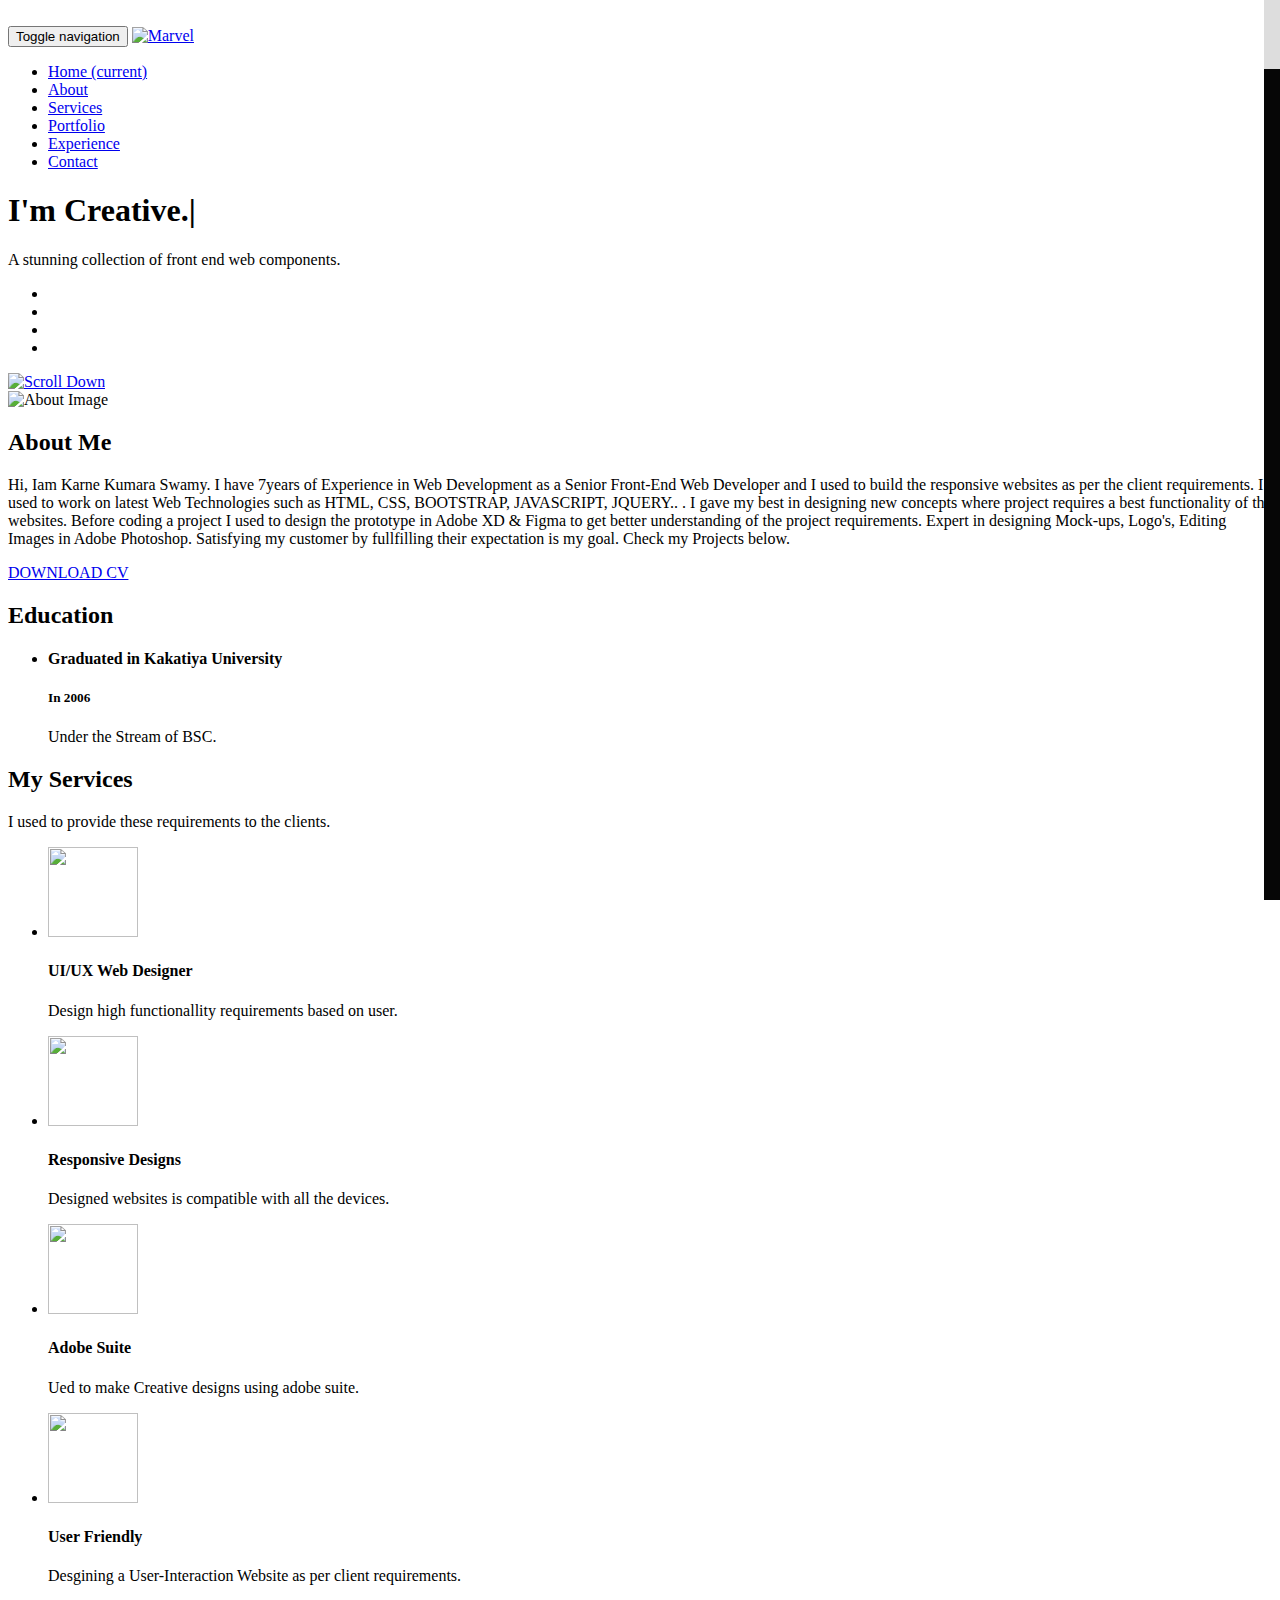
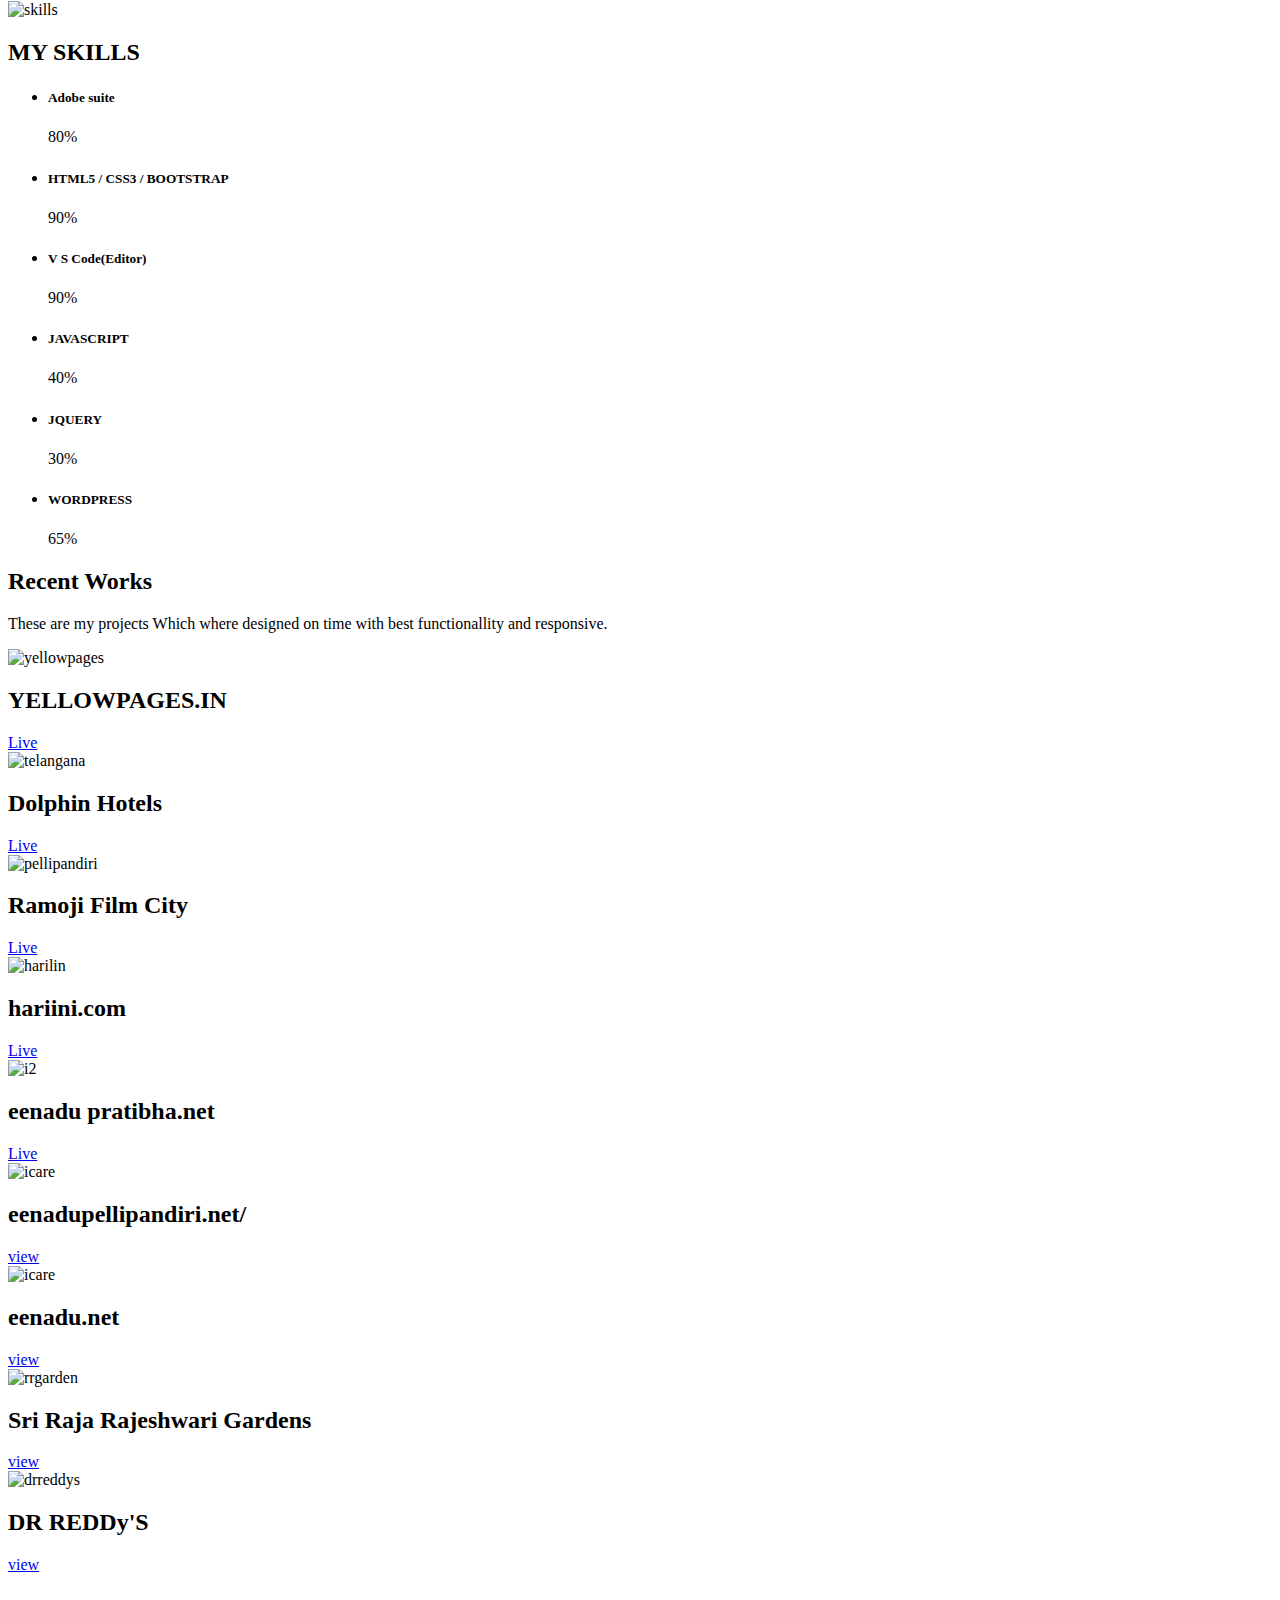
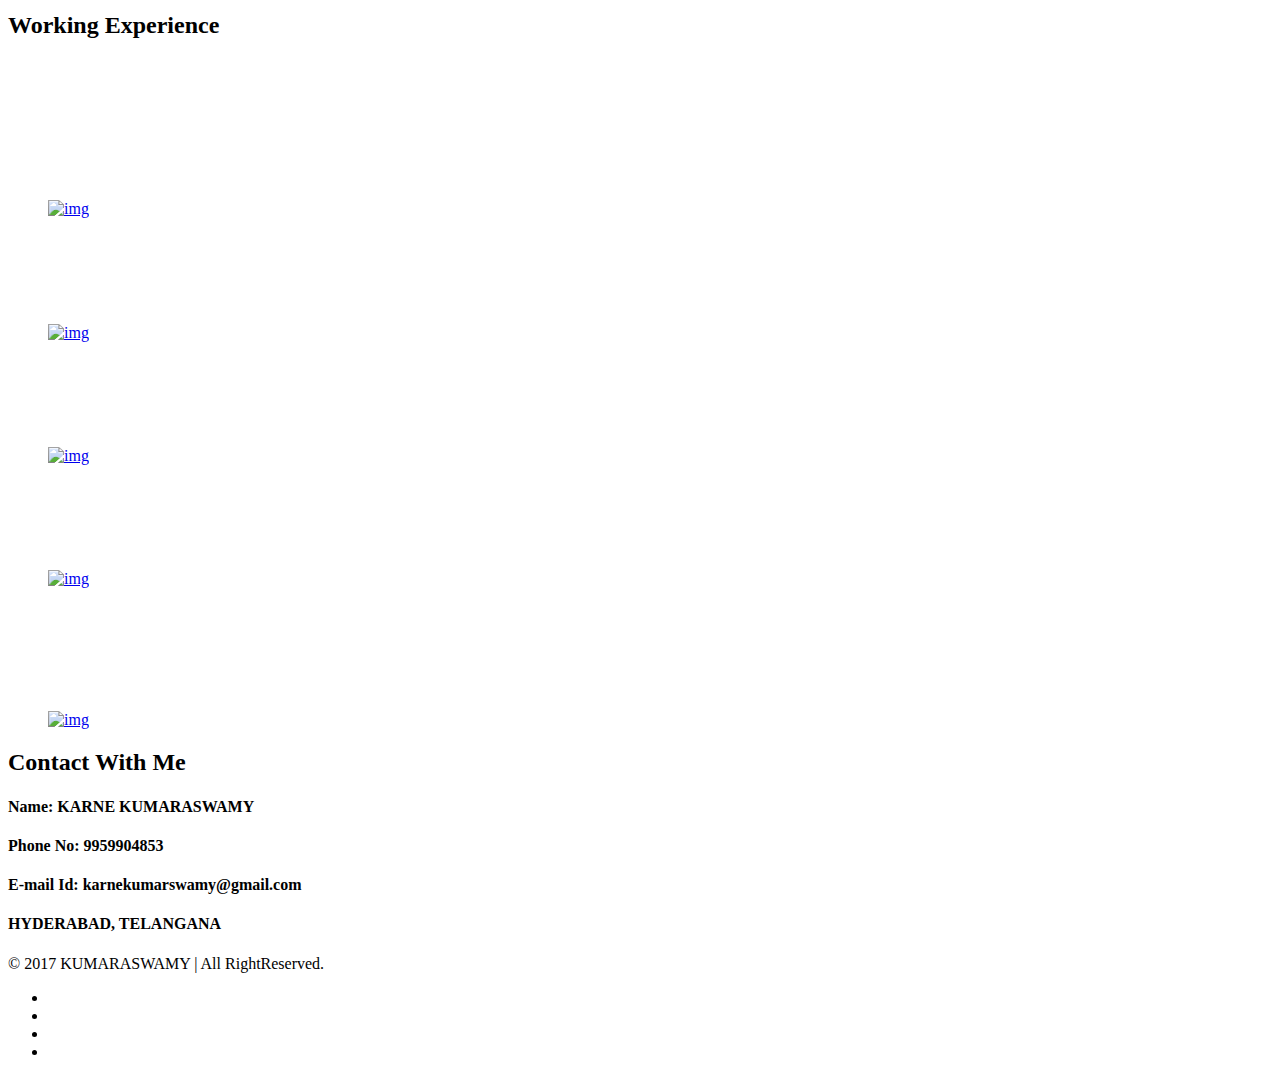
==== index.html @ e3216e3e "change index" ====
<!DOCTYPE html>
<!--[if lt IE 7]>      <html class="no-js lt-ie9 lt-ie8 lt-ie7" lang=""> <![endif]-->
<!--[if IE 7]>         <html class="no-js lt-ie9 lt-ie8" lang=""> <![endif]-->
<!--[if IE 8]>         <html class="no-js lt-ie9" lang=""> <![endif]-->
<!--[if gt IE 8]><!-->
<html class=" js flexbox canvas canvastext webgl no-touch geolocation postmessage no-websqldatabase indexeddb hashchange history draganddrop websockets rgba hsla multiplebgs backgroundsize borderimage borderradius boxshadow textshadow opacity cssanimations csscolumns cssgradients no-cssreflections csstransforms csstransforms3d csstransitions fontface generatedcontent video audio localstorage sessionstorage webworkers applicationcache svg inlinesvg smil svgclippaths" style="overflow: hidden;" lang="en">
<!--<![endif]-->
<head>
<meta http-equiv="content-type" content="text/html; charset=UTF-8">
<meta charset="utf-8">
<meta name="viewport" content="width=device-width, initial-scale=1">
<title>Kumar UI/UX Designer</title>
<link rel="shortcut icon" type="image/x-icon" href="http://wowthemez.com/templates/marvel/img/favicon.png">

<!-- Font Awesome CSS -->
<link rel="stylesheet" href="css/font-awesome.css">
<!-- Elegant Font Icons CSS -->

<link rel="stylesheet" href="css/elegant-font-icons.css">

<!-- Elegant Line Icons CSS -->
<link rel="stylesheet" href="css/elegant-line-icons.css">
<!-- Bootstrap CSS -->
<link rel="stylesheet" href="css/bootstrap.css">
<!-- animate CSS -->
<link rel="stylesheet" href="css/animate.css">
<!-- Venobox CSS -->
<link rel="stylesheet" href="css/venobox.css">
<!-- OWL-Carousel CSS -->
<link rel="stylesheet" href="css/owl.css">
<!-- Main CSS -->
<link rel="stylesheet" href="css/main.css">
<!-- Responsive CSS -->
<link rel="stylesheet" href="css/responsive.css">

<link rel="stylesheet" href="css/hover-style.css">
</head>
<body data-spy="scroll" data-target="#navbar" data-offset="60" class="loaded">
<!--[if lt IE 8]>
            <p class="browserupgrade">You are using an <strong>outdated</strong> browser. Please <a href="http://browsehappy.com/">upgrade your browser</a> to improve your experience.</p>
        <![endif]-->

<div id="preloader">
  <div class="loader"> <img src="index_data/loader.svg" alt="" width="80"> </div>
</div>
<!-- Preloader -->

<header id="header" class="header_section">
  <nav class="navbar">
    <div class="container">
      <div class="navbar-header">
        <button type="button" class="nav-btn navbar-toggle collapsed" data-toggle="collapse" data-target="#navbar" aria-expanded="false" aria-controls="navbar"> <span class="sr-only">Toggle navigation</span> <span class="icon-bar"></span> <span class="icon-bar"></span> <span class="icon-bar"></span> </button>
        <a href="#" class="brand logo-dark"><img src="img/logo.png" alt="Marvel"></a> </div>
      <div id="navbar" class="collapse navbar-collapse navbar-right">
        <ul class="nav navbar-nav nav-menu">
          <li class="active"><a data-scroll="" href="#home">Home <span class="sr-only">(current)</span></a></li>
          <li class=""><a data-scroll="" href="#about">About</a></li>
          <li class=""><a data-scroll="" href="#service">Services</a></li>
          <li class=""><a data-scroll="" href="#portfolio">Portfolio</a></li>
          <li class=""><a data-scroll="" href="#testimonial">Experience</a></li>
          <!--	<li class=""><a data-scroll="" href="#news">News</a></li>-->
          <li class=""><a data-scroll="" href="#contact">Contact</a></li>
        </ul>
      </div>
      <!--/.navbar-collapse --> 
    </div>
  </nav>
  <!-- Navigation Bar --> 
</header>
<!-- Header -->

<section id="home" class="hero_section">
  <div class="container">
    <div class="display-table">
      <div class="table-cell">
        <div class="hero_content align-center">
          <h1>I'm <span class="typed">Creative.</span><span class="typed-cursor">|</span></h1>
          <p>A stunning collection of front end web components.</p>
          <ul class="hero_social">
            <li><a href="#"><i class="fa fa-facebook" aria-hidden="true"></i></a></li>
            <li><a href="#"><i class="fa fa-twitter" aria-hidden="true"></i></a></li>
            <li><a href="#"><i class="fa fa-google-plus" aria-hidden="true"></i></a></li>
            <li><a href="#"><i class="fa fa-linkedin" aria-hidden="true"></i></a></li>
          </ul>
          <a data-scroll="" href="#about" class="down_arrow arrow_animated"><img src="index_data/scroll-down.png" alt="Scroll Down"></a> </div>
      </div>
    </div>
  </div>
</section>
<!-- /.hero_section -->

<section id="about" class="about_section padding" data-scroll-id="about" tabindex="-1" style="outline: medium none currentcolor;">
  <div class="container">
    <div class="col-sm-4 xs-padding wow fadeInRight" data-wow-delay="0ms" data-wow-duration="2000ms" style="visibility: visible; animation-duration: 2000ms; animation-delay: 0ms; animation-name: fadeInRight;">
      <div class="about_image"> <img src="img/about.jpeg" class="img-thumbnail" alt="About Image"> </div>
    </div>
    <div class="col-sm-4 wow fadeInUp xs-padding" data-wow-delay="0ms" data-wow-duration="2000ms" style="visibility: visible; animation-duration: 2000ms; animation-delay: 0ms; animation-name: fadeInUp;">
      <div class="about_content">
        <h2>About Me</h2>
        <p>Hi, Iam Karne Kumara Swamy. I have 7years of Experience in Web Development as a Senior Front-End Web Developer and I used to build the responsive websites as per 
           the client requirements. I used to work on latest Web Technologies such as HTML, CSS, BOOTSTRAP, JAVASCRIPT, JQUERY.. . I gave my best in designing new concepts where
           project requires a best functionality of the websites. Before coding a project I used to design the prototype in Adobe XD & Figma to get better understanding of the 
           project requirements. Expert in designing Mock-ups, Logo's, Editing Images in Adobe Photoshop.  Satisfying 
           my customer by fullfilling their expectation is my goal. Check my Projects below.</p>
        <a href="kumar latest resume.pdf" class="marvel_btn">DOWNLOAD CV</a> </div>
    </div>
    <div class="col-sm-4 xs-padding wow fadeInLeft" data-wow-delay="0ms" data-wow-duration="2000ms" style="visibility: visible; animation-duration: 2000ms; animation-delay: 0ms; animation-name: fadeInLeft;">
      <div class="edu_wrap">
        <h2>Education</h2>
        <ul class="edu_items">
          <li class="edu_items">
            <h4>Graduated in Kakatiya University</h4>
            <h5>In 2006</h5>
            <p>Under the Stream of BSC.</p>
          </li>
          <!-- <li class="edu_items">
            <h4>ART DIRECTOR - FACEBOOK INC.</h4>
            <h5>2015-2017</h5>
            <p>Lorem ipsum dolor sit amet, consectetur adipisicing elit ea ratione option.</p>
          </li> -->
        </ul>
      </div>
    </div>
  </div>
</section>
<!-- /.about_section -->

<section id="service" class="service-section align-center padding">
  <div class="container">
    <div class="section_heading align-center mb-40">
      <h2>My Services</h2>
      <p>I used to provide these requirements to the clients.</p>
    </div>
    <!-- /.section_heading -->
    <ul class="promo_items">
      <li class="col-sm-3 col-xs-6 xs-padding wow fadeInUp" data-wow-delay="100ms" data-wow-duration="2000ms" style="visibility: visible; animation-duration: 2000ms; animation-delay: 100ms; animation-name: fadeInUp;">
        <div class="promo_content"> <img src="img/webicon.png" height="90" width="90"/>
          <h4>UI/UX Web Designer</h4>
          <p>Design high functionallity requirements based on user.</p>
        </div>
      </li>
      <li class="col-sm-3 col-xs-6 xs-padding wow fadeInUp" data-wow-delay="200ms" data-wow-duration="2000ms" style="visibility: visible; animation-duration: 2000ms; animation-delay: 200ms; animation-name: fadeInUp;">
        <div class="promo_content"> <img src="img/responsive.png" height="90" width="90"/>
          <h4>Responsive Designs</h4>
          <p>Designed websites is compatible with all the devices.</p>
        </div>
      </li>
      <li class="col-sm-3 col-xs-6 xs-padding wow fadeInUp" data-wow-delay="300ms" data-wow-duration="2000ms" style="visibility: visible; animation-duration: 2000ms; animation-delay: 300ms; animation-name: fadeInUp;">
        <div class="promo_content"> <img src="img/grip.png" height="90" width="90"/>
          <h4>Adobe Suite</h4>
          <p>Ued to make Creative designs using adobe suite.</p>
        </div>
      </li>
      <li class="col-sm-3 col-xs-6 xs-padding wow fadeInUp" data-wow-delay="350ms" data-wow-duration="2000ms" style="visibility: visible; animation-duration: 2000ms; animation-delay: 350ms; animation-name: fadeInUp;">
        <div class="promo_content"> <img src="img/res.png" height="90" width="90"/>
          <h4>User Friendly</h4>
          <p>Desgining a User-Interaction Website as per client requirements.</p>
        </div>
      </li>
    </ul>
  </div>
</section>
<!-- ./service_section -->

<section id="skills" class="skills_section">
  <div class="container-fluid no-padding">
    <div class="skill_img hidden-xs"> <img src="img/skills.jpg" alt="skills"> </div>
    <div class="col-sm-6 col-sm-offset-6 xs-padding">
      <div class="skill_content">
        <div class="skill_wrap wow fadeInLeft" data-wow-delay="0ms" data-wow-duration="2000ms" style="visibility: visible; animation-duration: 2000ms; animation-delay: 0ms; animation-name: fadeInLeft;">
          <h2>MY SKILLS</h2>
         
          <ul class="skill_items">
            <li class="skill_item">
              <h5>Adobe suite</h5>
              <div class="progress">
                <div class="progress-bar wow slideInLeft" data-wow-delay="0ms" data-wow-duration="2000ms" role="progressbar" style="width: 80%; visibility: visible; animation-duration: 2000ms; animation-delay: 0ms; animation-name: slideInLeft;"> <span>80%</span> </div>
              </div>
            </li>
            
            <li class="skill_item">
              <h5>HTML5 / CSS3 / BOOTSTRAP</h5>
              <div class="progress">
                <div class="progress-bar wow slideInLeft" data-wow-delay="200ms" data-wow-duration="2000ms" role="progressbar" style="width: 90%; visibility: visible; animation-duration: 2000ms; animation-delay: 200ms; animation-name: slideInLeft;"> <span>90%</span> </div>
              </div>
            </li>

            <li class="skill_item">
              <h5>V S Code(Editor)</h5>
              <div class="progress">
                <div class="progress-bar wow slideInLeft" data-wow-delay="200ms" data-wow-duration="2000ms" role="progressbar" style="width: 90%; visibility: visible; animation-duration: 2000ms; animation-delay: 200ms; animation-name: slideInLeft;"> <span>90%</span> </div>
              </div>
            </li>
           
            <li class="skill_item">
              <h5>JAVASCRIPT</h5>
              <div class="progress">
                <div class="progress-bar wow slideInLeft" data-wow-delay="300ms" data-wow-duration="1000ms" role="progressbar" style="width: 40%; visibility: visible; animation-duration: 2000ms; animation-delay: 300ms; animation-name: slideInLeft;"> <span>40%</span> </div>
              </div>
            </li>
            <li class="skill_item">
              <h5>JQUERY</h5>
              <div class="progress">
                <div class="progress-bar wow slideInLeft" data-wow-delay="300ms" data-wow-duration="2000ms" role="progressbar" style="width: 30%; visibility: visible; animation-duration: 2000ms; animation-delay: 300ms; animation-name: slideInLeft;"> <span>30%</span> </div>
              </div>
            </li>

            <li class="skill_item">
              <h5>WORDPRESS</h5>
              <div class="progress">
                <div class="progress-bar wow slideInLeft" data-wow-delay="400ms" data-wow-duration="2000ms" role="progressbar" style="width: 65%; visibility: visible; animation-duration: 2000ms; animation-delay: 400ms; animation-name: slideInLeft;"> <span>65%</span> </div>
              </div>
            </li>
          </ul>
        </div>
      </div>
    </div>
  </div>
</section>
<!-- /.skills_section -->

<section id="portfolio" class="portfolio_section bg-grey bd-bottom padding">
  <div class="container">
    <div class="section_heading align-center mb-40">
      <h2>Recent Works</h2>
      <p>These are my projects Which where designed on time with best functionallity and responsive. </p>
    </div>
    <div class="main clearfix"> 
      <!-- SECOND EXAMPLE -->
  <!--     <div class="col-md-4 col-sm-6">
        <div class="view view-second"> <img src="img/health.jpg" alt="health" class="img-responsive">
          <div class="mask"></div>
          <div class="content">
            <h2>healthmagazine.org</h2>
            <a href="http://healthmagazine.org/" target="_blank" class="info">Live <i class="fa fa-long-arrow-right" aria-hidden="true"></i></a> </div>
        </div>
      </div> -->
      <div class="col-md-4 col-sm-6">
        <div class="view view-second"> <img src="img/yellowpages_pro.jpg" alt="yellowpages" class="img-responsive">
          <div class="mask"></div>
          <div class="content">
            <h2>YELLOWPAGES.IN</h2>
            <a href="http://yellowpages.in/" target="_blank" class="info">Live <i class="fa fa-long-arrow-right" aria-hidden="true"></i></a> </div>
        </div>
      </div>
      <div class="col-md-4 col-sm-6">
        <div class="view view-second"> <img src="img/telangana.jpg" alt="telangana" class="img-responsive">
          <div class="mask"></div>
          <div class="content">
            <h2>Dolphin Hotels</h2>
            <a href="https://www.dolphinhotelsvizag.com/" target="_blank" class="info">Live <i class="fa fa-long-arrow-right" aria-hidden="true"></i></a> </div>
        </div>
      </div>
      <div class="col-md-4 col-sm-6">
        <div class="view view-second"> <img src="img/yume-deals.jpg" alt="pellipandiri" class="img-responsive">
          <div class="mask"></div>
          <div class="content">
            <h2>Ramoji Film City</h2>
            <a href="https://www.ramojifilmcity.com/" target="_blank" class="info">Live <i class="fa fa-long-arrow-right" aria-hidden="true"></i></a> </div>
        </div>
      </div>
      <div class="col-md-4 col-sm-6">
        <div class="view view-second"> <img src="img/harilin.jpg" alt="harilin" class="img-responsive">
          <div class="mask"></div>
          <div class="content">
            <h2>hariini.com</h2>
            <a href="http://hariini.com/" target="_blank" class="info">Live <i class="fa fa-long-arrow-right" aria-hidden="true"></i></a> </div>
        </div>
      </div>
      <div class="col-md-4 col-sm-6">
        <div class="view view-second"> <img src="img/pratibha.JPG" alt="i2" class="img-responsive">
          <div class="mask"></div>
          <div class="content">
            <h2>eenadu pratibha.net</h2>
            <a href="https://pratibha.eenadu.net/" target="_blank" class="info">Live <i class="fa fa-long-arrow-right" aria-hidden="true"></i></a> </div>
        </div>
      </div>
      <div class="col-md-4 col-sm-6">
        <div class="view view-second"> <img src="img/pellipandiri.jpg" alt="icare" class="img-responsive">
          <div class="mask"></div>
          <div class="content">
            <h2>eenadupellipandiri.net/</h2>
            <a href="https://www.eenadupellipandiri.net/"  target="_blank" class="info">view <i class="fa fa-long-arrow-right" aria-hidden="true"></i></a> </div>
        </div>
      </div>


      <div class="col-md-4 col-sm-6">
        <div class="view view-second"> <img src="img/eenadu.JPG" alt="icare" class="img-responsive">
          <div class="mask"></div>
          <div class="content">
            <h2>eenadu.net</h2>
            <a href="https://www.eenadu.net/"  target="_blank" class="info">view <i class="fa fa-long-arrow-right" aria-hidden="true"></i></a> </div>
        </div>
      </div>
      
      
      
      <div class="col-md-4 col-sm-6">
        <div class="view view-second"> <img src="img/rrgarden.jpg" alt="rrgarden" class="img-responsive">
          <div class="mask"></div>
          <div class="content">
            <h2>Sri Raja Rajeshwari Gardens</h2>
            <a href="http://www.rrgmarriagehall.com/"  target="_blank" class="info">view <i class="fa fa-long-arrow-right" aria-hidden="true"></i></a> </div>
        </div>
      </div>
      <div class="col-md-4 col-sm-6">
        <div class="view view-second"> <img src="img/drreddys.jpg" alt="drreddys" class="img-responsive">
          <div class="mask"></div>
          <div class="content">
            <h2>DR REDDy'S</h2>
            <a href="https://drils.org/"  target="_blank"  class="info">view <i class="fa fa-long-arrow-right" aria-hidden="true"></i></a> </div>
        </div>
      </div>
    </div>
  </div>
</section>
<!-- /.portfolio_section -->
<div>&nbsp;</div>
<h2 class="text-center">Working Experience</h2>
<div>&nbsp;</div>


<section id="testimonial" class="testimonial_section padding">
<div class="container">
            <div id="testimonials">
      <div id="test_container">
        <div class="testimonial">
          <div class="testimonial_text">
          <h1 style="color:#fff; font-size:25px;">2010-2012</h1>
            <h4 style="color:#fff;">
              " Brio Factors Technologies, Hyderabad, India based company, incorporated to offer a comprehensive range of Static & Dynamic Website design and development, Responsive Website design, Web Application Development,"</h4>
          </div>
          <figure class="text-center">
          <a href="http://briofactors.com/" target="_blank"><img class="comp" src="img/briofactors.jpg" alt="img"/></a>
          </figure>
           </div>
        <div class="testimonial">
          <div class="testimonial_text">
             <h1 style="color:#fff; font-size:25px;">2012-2013</h1>
            <h4 style="color:#fff;"> "ColorPixel Technologies is a member company of the Devasya Group providing security, infrastructure, staffing and IT as a service."</h4>
          </div>
          <figure class="text-center">
          <a href="http://colorpixels.net/" target="_blank"><img class="comp" src="img/colorpixels.jpg" alt="img"/></a>
          </figure>
          </div>
        <div class="testimonial">
          <div class="testimonial_text">
             <h1 style="color:#fff; font-size:25px;">2013-2014</h1>
            <h4 style="color:#fff;">"Lumin innovative Web Services provides IT services with expertise in Internet Technologies, Cross-platform / platform-independent development methodologies and system software."</h4>
          </div>
          <figure class="text-center"> 
          <a href="http://livws.com/" target="_blank"><img class="comp" src="img/livws.jpg" alt="img"/></a>
          </figure>
           </div>
        <!-- <div class="testimonial">
          <div class="testimonial_text">
           <h1 style="color:#fff; font-size:25px;">2014-2015</h1>
            <h4 style="color:#fff;"> "FinInfocom has been offering unparalleled services to its clients in the fields of Mobile Application Development, Database Management, IT & BPO Consultancy, and Web Application Development.."</h4>
          </div>
          <figure class="text-center">
          <a href="http://www.fininfocom.com/" target="_blank"><img class="comp" src="img/fininfo.jpg" alt="img"></a>
          </figure>
           </div> -->
        <div class="testimonial">
          <div class="testimonial_text">
            <h1 style="color:#fff; font-size:25px;">2014-2016</h1>
            <h4 style="color:#fff;"> "Find local businesses and professionals like plumbers, electricians, tutors, repair services companies etc from the authentic source."</h4>
          </div>
          <figure class="text-center">
          <a href="https://www.yellowpages.in/" target="_blank"><img class="comp" src="img/yellowpages.jpg" alt="img"></a>
          </figure>
           </div>
           
           <div class="testimonial">
          <div class="testimonial_text">
            <h1 style="color:#fff; font-size:25px;">2016-Now</h1>
            <h4 style="color:#fff;"> "Eenadu is the largest circulated Telugu-language daily newspaper of India sold mostly in the states of Andhra Pradesh and Telangana.
               According to the Indian Readership Survey Q2 2019, 
              Eenadu ranks eighth among the most circulated Indian-language dailies with a total readership of 1,614,105"</h4>
          </div>
          <figure class="text-center">
          <a href="http://www.margadarsicomputers.com/" target="_blank"><img class="comp" src="img/ramoji.jpg" alt="img"></a>
          </figure>
           </div>
           
      </div>
      <div id="t_pagers"><a class="pager"></a><a class="pager"></a><a class="pager"></a></div>
    </div>
    </div>
        </section>
        
        
<section id="contact" class="contact_section padding">
  <div class="container">
    <div class="section_heading mb-40 align-center">
      <h2>Contact With Me</h2>
   
    </div>
    <div class="col-sm-8 col-sm-offset-2">
<h4>Name: KARNE KUMARASWAMY</h4>
<h4>Phone No: 9959904853</h4>
<h4>E-mail Id: karnekumarswamy@gmail.com</h4>
<h4> HYDERABAD, TELANGANA</h4>
    </div>
  </div>
 
</section>
<!-- /.contact_section -->

<footer class="footer_section">
  <div class="container">
    <div class="col-xs-6 xs-padding">
      <div class="copyright">© 2017 KUMARASWAMY | All RightReserved.</div>
    </div>
    <div class="col-xs-6 xs-padding">
      <ul class="footer_social">
        <li><a href="#"><i class="fa fa-facebook" aria-hidden="true"></i></a></li>
        <li><a href="#"><i class="fa fa-twitter" aria-hidden="true"></i></a></li>
        <li><a href="#"><i class="fa fa-google-plus" aria-hidden="true"></i></a></li>
        <li><a href="#"><i class="fa fa-linkedin" aria-hidden="true"></i></a></li>
      </ul>
    </div>
  </div>
</footer>
<!-- /.footer_section --> 

<a data-scroll="" href="#header" id="scroll-to-top" style="display: none;"><i class="fa fa-long-arrow-up" aria-hidden="true"></i> </a> 

<!-- jQuery Lib --> 

<script src="js/jquery-1.js"></script> 
<!-- Bootstrap JS --> 
<script src="js/bootstrap.js"></script> 
<!-- Imagesloaded JS --> 
<script src="js/imagesloaded.js"></script> 
<!-- OWL-Carousel JS --> 
<script src="js/owl.js"></script> 
<!-- isotope JS --> 
<script src="js/jquery.js"></script> 
<!-- Smooth Scroll JS --> 
<script src="js/smooth-scroll.js"></script> 
<!-- vendor JS --> 
<script src="js/venobox.js"></script> 
<!-- Typed JS --> 
<script src="js/typed.js"></script> 
<!-- Nice Scroll JS --> 
<script src="js/jquery_002.js"></script> 
<!-- Ajaxchimp JS --> 
<!-- WOW JS --> 
<script src="js/wow.js"></script> 
<!-- Contact JS --> 
<script src="js/contact.js"></script> 
<!-- Main JS --> 
<script src="js/main.js"></script>

<script type="text/javascript">
jQuery(document).ready(function($){
	var w,mHeight,tests=$("#testimonials");
	w=tests.outerWidth();
	mHeight=0;
	tests.find(".testimonial").each(function(index){
		$("#t_pagers").find(".pager:eq(0)").addClass("active");	//make the first pager active initially
		if(index==0)
			$(this).addClass("active");	 //make the first slide active initially
		if($(this).height()>mHeight)	//just finding the max height of the slides
			mHeight=$(this).height();
		var l=index*w;				     //find the left position of each slide
		$(this).css("left",l);			//set the left position
		tests.find("#test_container").height(mHeight);	//make the height of the slider equal to the max height of the slides
	});
	$(".pager").on("click",function(e){	//clicking action for pagination
		e.preventDefault();
		next=$(this).index(".pager");
		clearInterval(t_int);	//clicking stops the autoplay we will define later
		moveIt(next);
	});
	var t_int=setInterval(function(){	//for autoplay
		var i=$(".testimonial.active").index(".testimonial");
		if(i==$(".testimonial").length-1)
			next=0;
		else
			next=i+1;
		moveIt(next);
	},3000);
});
function moveIt(next){	//the main sliding function
	var c=parseInt($(".testimonial.active").removeClass("active").css("left"));	//current position
	var n=parseInt($(".testimonial").eq(next).addClass("active").css("left"));	//new position
	$(".testimonial").each(function(){	//shift each slide
		if(n>c)
			$(this).animate({'left':'-='+(n-c)+'px'});
		else
			$(this).animate({'left':'+='+Math.abs(n-c)+'px'});
	});
	$(".pager.active").removeClass("active");	//very basic
	$("#t_pagers").find(".pager").eq(next).addClass("active");	//very basic
}
</script>



<div id="ascrail2000" class="nicescroll-rails nicescroll-rails-vr" style="width: 16px; z-index: 999; background: rgb(6, 6, 6) none repeat scroll 0% 0%; cursor: default; position: fixed; top: 0px; height: 100%; right: 0px; opacity: 1; display: block;">
  <div style="position: relative; top: 0px; float: right; width: 16px; height: 69px; background-color: rgb(221, 221, 221); border: 0px solid rgb(234, 234, 234); background-clip: padding-box; border-radius: 0px;" class="nicescroll-cursors"></div>
</div>
<div id="ascrail2000-hr" class="nicescroll-rails nicescroll-rails-hr" style="height: 16px; z-index: 999; background: rgb(6, 6, 6) none repeat scroll 0% 0%; position: fixed; left: 0px; width: 100%; bottom: 0px; opacity: 1; cursor: default; display: none;">
  <div style="position: absolute; top: 0px; height: 16px; width: 1360px; background-color: rgb(221, 221, 221); border: 0px solid rgb(234, 234, 234); background-clip: padding-box; border-radius: 0px;" class="nicescroll-cursors"></div>
</div>




</body>
</html>
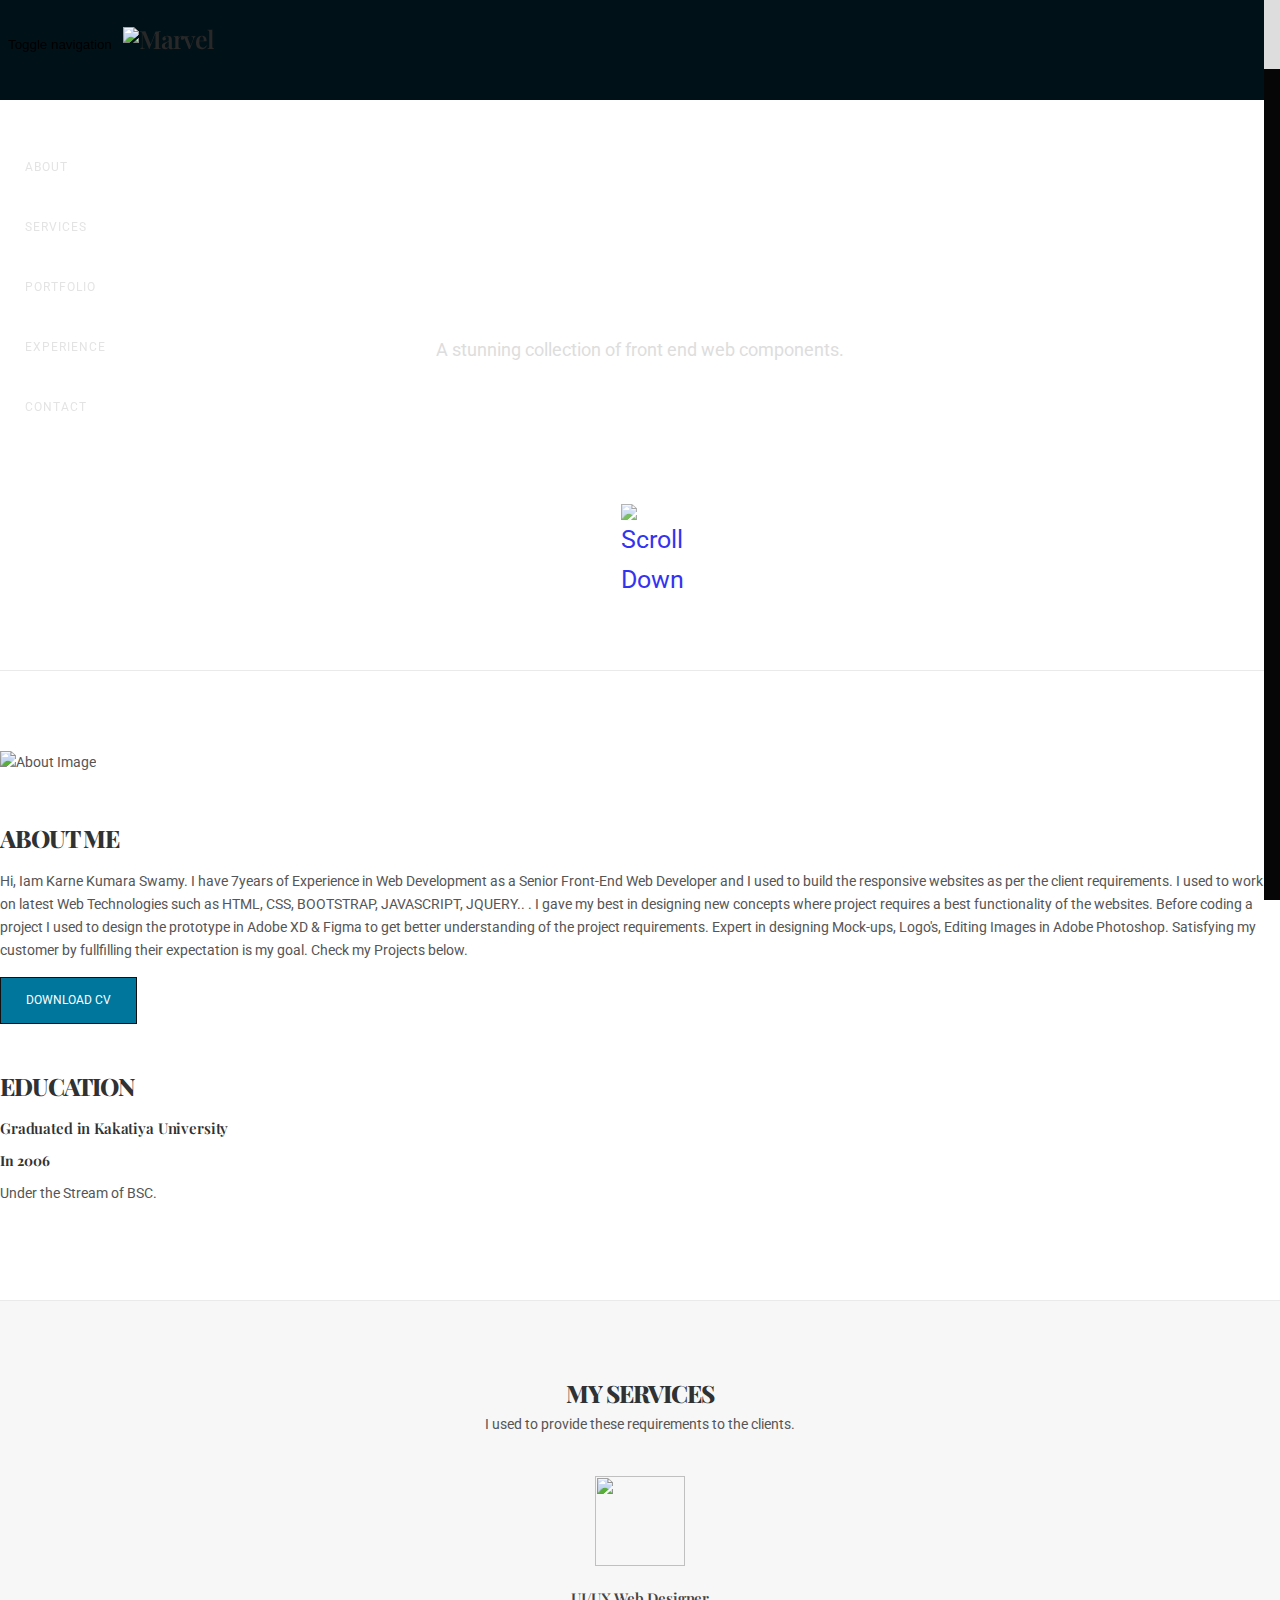
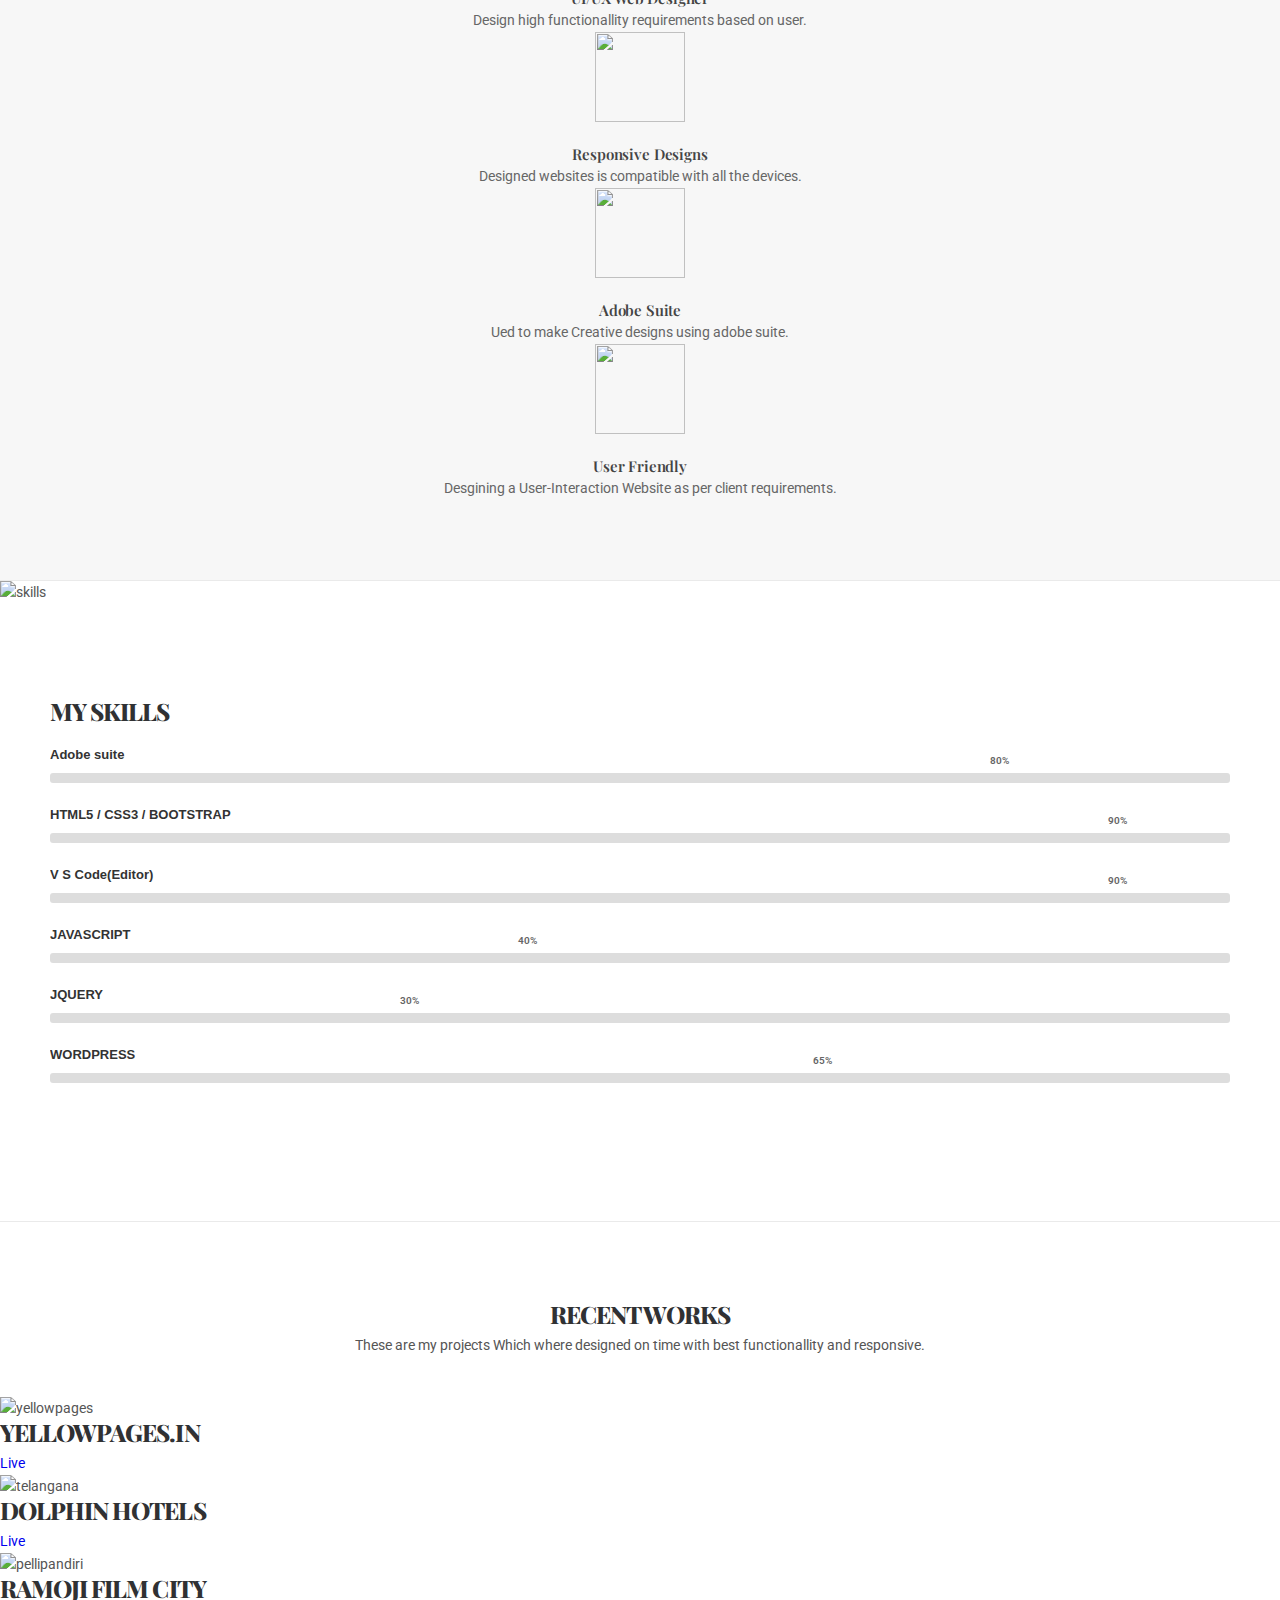
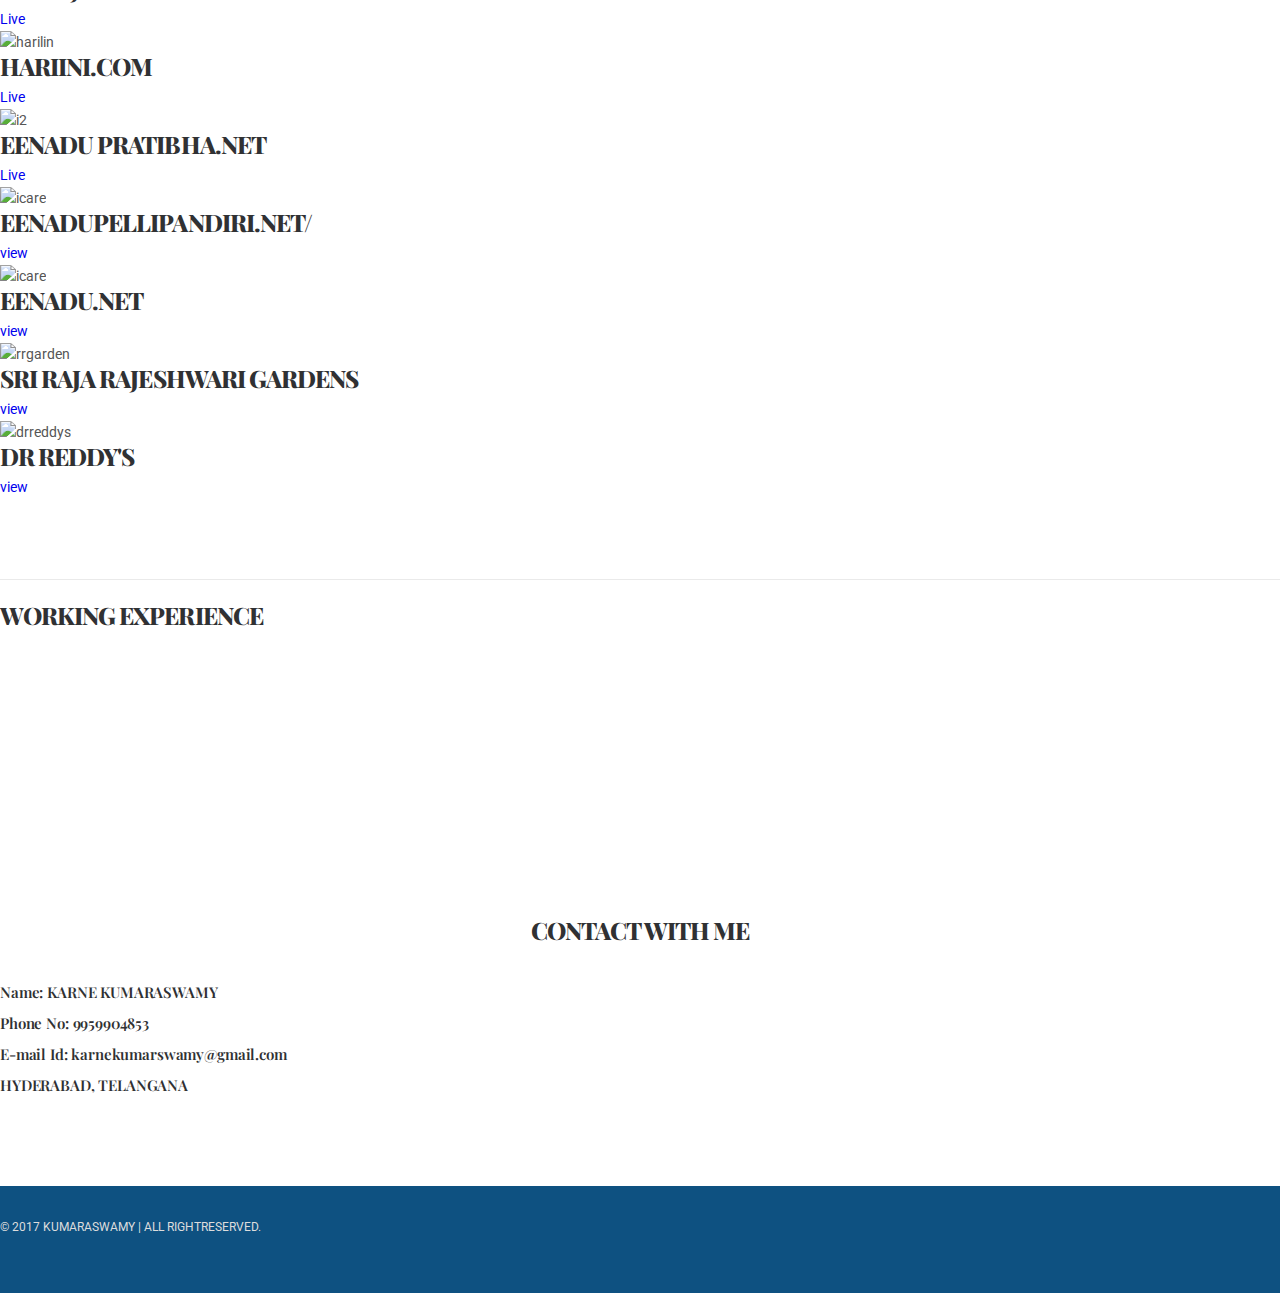
==== commit cb383b24: "index-change" ====
--- a/index.html
+++ b/index.html
@@ -77,8 +77,8 @@
           <h1>I'm <span class="typed">Creative.</span><span class="typed-cursor">|</span></h1>
           <p>A stunning collection of front end web components.</p>
           <ul class="hero_social">
-            <li><a href="#"><i class="fa fa-facebook" aria-hidden="true"></i></a></li>
-            <li><a href="#"><i class="fa fa-twitter" aria-hidden="true"></i></a></li>
+            <li><a href="#" target="_blank"><i class="fa fa-facebook" aria-hidden="true"></i></a></li>
+            <li><a href="#" target="_blank"><i class="fa fa-twitter" aria-hidden="true"></i></a></li>
             <li><a href="#"><i class="fa fa-google-plus" aria-hidden="true"></i></a></li>
             <li><a href="#"><i class="fa fa-linkedin" aria-hidden="true"></i></a></li>
           </ul>
@@ -240,7 +240,7 @@
           <div class="mask"></div>
           <div class="content">
             <h2>YELLOWPAGES.IN</h2>
-            <a href="http://yellowpages.in/" target="_blank" class="info">Live <i class="fa fa-long-arrow-right" aria-hidden="true"></i></a> </div>
+            <a href="http://www.yellowpages.in/" target="_blank" class="info">Live <i class="fa fa-long-arrow-right" aria-hidden="true"></i></a> </div>
         </div>
       </div>
       <div class="col-md-4 col-sm-6">
@@ -341,7 +341,7 @@
             <h4 style="color:#fff;"> "ColorPixel Technologies is a member company of the Devasya Group providing security, infrastructure, staffing and IT as a service."</h4>
           </div>
           <figure class="text-center">
-          <a href="http://colorpixels.net/" target="_blank"><img class="comp" src="img/colorpixels.jpg" alt="img"/></a>
+          <a href="https://colorpixelswebmedia.com/" target="_blank"><img class="comp" src="img/colorpixels.jpg" alt="img"/></a>
           </figure>
           </div>
         <div class="testimonial">
@@ -368,7 +368,7 @@
             <h4 style="color:#fff;"> "Find local businesses and professionals like plumbers, electricians, tutors, repair services companies etc from the authentic source."</h4>
           </div>
           <figure class="text-center">
-          <a href="https://www.yellowpages.in/" target="_blank"><img class="comp" src="img/yellowpages.jpg" alt="img"></a>
+          <a href="http://www.yellowpages.in/" target="_blank"><img class="comp" src="img/yellowpages.jpg" alt="img"></a>
           </figure>
            </div>
            
@@ -415,8 +415,8 @@
     </div>
     <div class="col-xs-6 xs-padding">
       <ul class="footer_social">
-        <li><a href="#"><i class="fa fa-facebook" aria-hidden="true"></i></a></li>
-        <li><a href="#"><i class="fa fa-twitter" aria-hidden="true"></i></a></li>
+        <li><a href="#" target="_blank"><i class="fa fa-facebook" aria-hidden="true"></i></a></li>
+        <li><a href="#" target="_blank"><i class="fa fa-twitter" aria-hidden="true"></i></a></li>
         <li><a href="#"><i class="fa fa-google-plus" aria-hidden="true"></i></a></li>
         <li><a href="#"><i class="fa fa-linkedin" aria-hidden="true"></i></a></li>
       </ul>
--- a/css/main.css
+++ b/css/main.css
@@ -0,0 +1,938 @@
+/*
+    Marvel By Alexa Theme
+*/
+
+/*  ==========================================================================
+    Table of Contets
+    ==========================================================================
+    
+    1.0 Common Styles
+    2.0 Header Section
+    3.0 Hero section
+    3.0 About Section
+    4.0 Service Section
+    5.0 Skills Section
+    6.0 Portfolio Section
+    7.0 Testimonial Section
+    8.0 Subscribe Section
+    9.0 Blog Section
+    10.0 Contact Section
+    11.0 Footer Section
+    12.0 Scroll to Top
+    
+    ==========================================================================
+    Marvel
+    ========================================================================== */
+
+	@import url('https://fonts.googleapis.com/css?family=Playfair+Display:400,700,900|Roboto');
+	
+/*  ==========================================================================
+    Common Styles
+    ========================================================================== */
+*{
+	padding: 0;
+	margin: 0;
+}
+body{
+    background-color: #fff;
+    font-family: 'Roboto', sans-serif;
+    font-size: 14px;
+    line-height: 23px;
+    color: #555;
+    font-weight: 400;
+    position: relative;
+    overflow-x: hidden;
+}
+h1, h2, h3, h4, h5, h6{
+    font-family: 'Playfair Display', sans-serif;
+    -webkit-font-smoothing:antialiased;
+	color: #333;
+}
+h1{
+    font-size: 52px;
+    font-weight: 800;
+    line-height: 1.1;
+    margin: 0 0 10px;
+    letter-spacing: -0.07em;
+}
+h2{
+    font-size: 24px;
+    color: #303133;
+    margin: 0 0 8px;
+    text-transform: uppercase;
+    font-weight: 800;
+    line-height: 1;
+    letter-spacing: -0.04em;
+}
+h3,h4{
+    margin: 0 0 10px;
+    font-weight: 600;
+    line-height: 1.4;
+    color: #303133;
+    letter-spacing: -0.01em;
+}
+h3{
+    font-size: 17px;
+}
+h4{
+    font-size: 15px;
+}
+h5,h6{
+    font-size: 14px;
+    margin: 0 0 10px;
+}
+img{
+    border: none;
+    outline:none;
+}
+ul{
+    display: block;
+    list-style: none;
+    padding: 0;
+    margin: 0;
+}
+.hero_section .hero_content span{
+    letter-spacing: -2px;
+}
+p, li, a, span{}
+p{
+    font-size: 14px;
+    margin-bottom: 15px;
+}
+a, a:hover{
+    text-decoration: none;
+}
+a:focus{
+    outline: 0;
+    text-decoration: none;
+}
+input::-webkit-input-placeholder,
+textarea::-webkit-input-placeholder{
+   color: #999 !important;
+}
+
+input:-moz-placeholder,
+textarea:-moz-placeholder{ /* Firefox 18- */
+   color: #999 !important;  
+}
+
+input::-moz-placeholder,
+textarea::-moz-placeholder{  /* Firefox 19+ */
+   color: #999 !important;  
+}
+
+input:-ms-input-placeholder,
+textarea:-ms-input-placeholder{  
+   color: #999 !important;  
+}
+button{
+    border: none;
+	background: none;
+}
+/* Helper Class */
+.padding{
+    padding: 80px 0;
+}
+.no-padding{
+    padding: 0;
+}
+.mb-15{ margin-bottom: 15px; }
+.mb-20{ margin-bottom: 20px; }
+.mb-25{ margin-bottom: 25px; }
+.mb-30{ margin-bottom: 30px; }
+.mb-35{ margin-bottom: 35px; }
+.mb-40{ margin-bottom: 40px; }
+.mb-45{ margin-bottom: 45px; }
+.mb-50{ margin-bottom: 50px; }
+.fz-28{ font-size: 28px; }
+.fz-24{ font-size: 24px; }
+.fz-22{ font-size: 22px; }
+.fz-20{ font-size: 20px; }
+.fz-18{ font-size: 18px; }
+.fz-16{ font-size: 16px; }
+.text-black{
+    color: #282828;
+}
+.text-white{
+    color: #ffffff;
+}
+.align-left{
+    text-align: left;
+}
+.align-right{
+    text-align: right;
+}
+.align-center{
+    text-align: center;
+}
+.fl-right{
+    float: right;
+}
+.fl-left{
+    float: left;
+}
+.display-table{
+    width: 100%;
+    height: 100%;
+    display: table;
+}
+.table-cell{
+    display: table-cell;
+    vertical-align: middle;
+}
+.container{
+    height: 100%;
+}
+.overlay{
+    width: 100%;
+    position: relative;
+    z-index: 1;
+}
+.overlay:before{
+    content: '';
+    width: 100%;
+    height: 100%;
+    position: absolute;
+    left: 0;
+    top: 0;
+    z-index: -1;
+}
+
+/* Preloader Styles */
+#preloader{
+    position: fixed;
+    top: 0;
+    left: 0;
+    z-index: 9999;
+    background: #fff;
+    height: 100%;
+    width: 100%;
+    -webkit-transition: all .5s .5s ease;
+    -moz-transition: all .5s .5s ease;
+    transition: all .5s .2s ease;
+}
+.loader{
+    position:absolute;
+    top: 50%;
+    left: 0;
+    right: 0;
+    width: 60px;
+    height: 60px;
+    display: block;
+    margin: auto;
+    margin-top: -30px;
+}
+body.loaded #preloader{
+    opacity: 0;
+    visibility: hidden;
+}
+
+/* Button Style */
+.btn_group{}
+.btn_group a{
+    margin: 5px;
+}
+.marvel_btn{
+    background-color: #00769d;
+    border: 1px solid #111;
+    font-size: 12px;
+    color: #fff;
+    line-height: 45px;
+    display: inline-block;
+    padding: 0 25px;
+}
+.marvel_btn:hover{
+    background-color: transparent;
+    color: #666;
+}
+
+/* Transition Effect */
+a,a:hover, .overlay, img, .form-control,  .form-control:hover, button{
+    -webkit-transition: all 0.5s;
+    -o-transition: all 0.5s;
+    transition: all 0.5s;
+}
+
+/* ==========================================================================
+   Header Section
+   ========================================================================== */
+.header_section{
+    background-color: transparent;
+    width: 100%;
+    height: 80px;
+    z-index: 999;
+    position: fixed;
+    left: 0;
+    top: 0;
+    padding: 10px 0;
+    background-color: #001117;
+}
+
+.navbar-fixed-top.header_section{
+    height: 60px;
+    background-color: #0e5181;
+    border-bottom: 0;
+    padding: 0;
+}
+.navbar-fixed-top ul.nav > li > a{
+    color: #ddd;
+}
+.navbar-fixed-top ul.nav > li > a:hover,
+.navbar-fixed-top ul.nav > li > a:focus,
+.navbar-fixed-top ul.nav > li.active > a{
+    color: #fff;
+}
+.logo-light,
+.navbar-fixed-top .logo-light,
+.logo-dark,
+.navbar-fixed-top .logo-dark,
+.navbar-fixed-top.header_section,
+.header_section{
+    transition: all 0.3s ease-in-out;
+}
+.navbar{
+    border: medium none;
+    -moz-border-radius: 0;
+    -webkit-border-radius: 0;
+    -ms-border-radius: 0;
+    border-radius: 0;
+    margin: 0;
+    position: relative;
+}
+.navbar-header {
+    padding: 17px 0;
+}
+.navbar-header .brand{
+    font-size: 25px;
+    color: #282828;
+    font-family: 'Playfair Display', sans-serif;
+    letter-spacing: -1px;
+    font-weight: 600;
+	
+}
+.navbar-header .nav-btn{
+    padding: 8px;
+    border-radius: 1px;
+}
+.navbar-header .nav-btn .icon-bar{
+    background-color: #fff;
+    width: 18px;
+}
+.navbar-fixed-top .navbar-header .nav-btn .icon-bar{
+    background-color: #777;
+}
+.navbar-header .nav-btn:hover,
+.navbar-header .nav-btn:focus{
+    opacity: 0.8;
+}
+
+/* Nav Menu */
+#navbar{
+    z-index: 999;
+    padding: 0 15px;
+}
+ul.nav{}
+ul.nav > li{}
+ul.nav > li > a{
+    color: #ddd;
+    font-family: 'Roboto', sans-serif;
+    display: inline-block;
+    vertical-align: middle;
+    padding: 0 10px;
+    letter-spacing: 1px;
+    font-size: 12px;
+    font-weight: 400;
+    text-transform: uppercase;
+    line-height: 60px;
+    opacity: 0.8;
+    z-index: 1;
+}
+ul.nav > li > a:hover,
+ul.nav > li > a:focus,
+ul.nav > li.active > a{
+    background: none;
+    color: #fff;
+    opacity: 1;
+}
+/* ==========================================================================
+   Hero section
+   ========================================================================== */
+.hero_section{
+    background-image: url(../img/banner.jpg);
+    background-repeat: no-repeat;
+    background-attachment: fixed;
+    background-position: center center;
+    -webkit-background-size: cover;
+    background-size: cover;
+    height: 670px;
+    position: relative;
+    z-index: 1;
+}
+.hero_section .hero_content {
+    color: #fff;
+}
+.hero_section .hero_content h1{
+    color: #fff;
+}
+.hero_section .hero_content p{
+    font-size: 18px;
+    color: #ddd;
+}
+.hero_section .hero_content .hero_social{
+    display: block;
+    text-align: center;
+    margin-left: -18px;
+}
+.hero_section .hero_content .hero_social li{
+    display: inline-block;
+    color: #ddd;
+    font-size: 14px;
+    margin-left: 20px;
+}
+.hero_section .hero_content .hero_social i{
+    color: #ddd;
+}
+.hero_section .hero_content .hero_social i:hover{
+    color: #fff;
+}
+
+/* Down Arrow Animation */
+@-webkit-keyframes bounce {
+    0%, 20%, 50%, 80%, 100% {-webkit-transform: translateY(0);} 
+    40% {-webkit-transform: translateY(-20px);}
+    60% {-webkit-transform: translateY(-10px);}
+}
+ 
+@-moz-keyframes bounce {
+    0%, 20%, 50%, 80%, 100% {-moz-transform: translateY(0);}
+    40% {-moz-transform: translateY(-20px);}
+    60% {-moz-transform: translateY(-10px);}
+}
+ 
+@-o-keyframes bounce {
+    0%, 20%, 50%, 80%, 100% {-o-transform: translateY(0);}
+    40% {-o-transform: translateY(-20px);}
+    60% {-o-transform: translateY(-10px);}
+}
+@keyframes bounce {
+    0%, 20%, 50%, 80%, 100% {transform: translateY(0);}
+    40% {transform: translateY(-20px);}
+    60% {transform: translateY(-10px);}
+}
+
+
+.down_arrow {
+    display: block;
+    text-align: center;
+    width: 39px;
+    height: 26px;
+    opacity: 0.8;
+    font-size: 25px;
+    line-height: 40px;
+    position: absolute;
+    left: calc(50% - 19.5px);
+    bottom: 140px;
+    animation: bounce 2s infinite;
+    -webkit-animation: bounce 2s infinite;
+    -moz-animation: bounce 2s infinite;
+    -o-animation: bounce 2s infinite;
+}  
+.down_arrow:hover{
+    opacity: 1;
+}   
+
+/* ==========================================================================
+   About Section
+   ========================================================================== */
+.about_section{
+    border-top: 1px solid #eaeaea;
+    border-bottom: 1px solid #eaeaea;
+}
+.about_image img{
+    width: 100%;
+}
+.about_content{
+    padding-top: 52px;
+}
+.edu_wrap{
+    margin-top: 50px;
+}
+.about_content h2,
+.edu_wrap h2{
+    margin-bottom: 20px;
+}
+.about_content p{}
+
+
+/* ==========================================================================
+   Service Section
+   ========================================================================== */
+.service-section{
+    background-color: #f7f7f7;
+    border-bottom: 1px solid #eaeaea;
+}
+.promo_items .promo_content{
+    display: block;
+}
+.promo_items .promo_content i{
+    background-color: #111;
+    font-size: 24px;
+    color: #ddd;
+    border-radius: 50%;
+    height: 70px;
+    width: 70px;
+    line-height: 70px;
+    transition: all 0.3s ease-in-out;
+}
+.promo_items .promo_content:hover i{
+    color: #fff;
+    border: 1px solid #111;
+    -webkit-transform: scale(1.1);
+    transform: scale(1.1);
+}
+.promo_items .promo_content h4{
+    color: #444;
+    margin: 15px 0 0;
+}
+.promo_items .promo_content p{
+    color: #666;
+    margin: 0;
+}
+
+
+/* ==========================================================================
+   Skill Section
+   ========================================================================== */
+.skills_section{
+    border-bottom: 1px solid #eaeaea;
+    position: relative;
+}
+.skill_img{
+    width: 50%;
+    position: absolute;
+    left: 0;
+    top: 0;
+}
+.skill_img img{
+    width: 100%;
+    height: 100%;
+}
+.skill_content {
+    padding: 118px 50px;
+}
+
+.skill_wrap h2{
+    margin-bottom: 20px;
+}
+.skill_content p{}
+
+.skill_wrap {}
+.skill_items{}
+.skill_items .skill_item{
+    margin-bottom: 20px;
+    overflow: hidden;
+}
+.skill_items .skill_item h5{
+    font-size: 13px;
+    margin: 0 0 7px; font-family:arial;
+}
+.skill_items .skill_item .progress {
+    height: 10px;
+    background-color: #ddd;
+    box-shadow: none;
+    margin-bottom: 0;
+    overflow: visible;
+}
+.skill_items .skill_item .progress,
+.skill_items .skill_item .progress .progress-bar{
+    border-radius: 3px;
+}
+.skill_items .skill_item .progress .progress-bar{
+    line-height: 5px;
+    background-color: #2196f3;
+    position: relative;
+}
+.skill_items .skill_item .progress .progress-bar span{
+    position: absolute;
+    top: -15px;
+    right: -15px;
+    color: #666;
+    font-size: 10px;
+    font-weight: 600;
+}
+.skill_items .skill_item .progress .progress-bar span:before{
+    content: '';
+    width: 8px;
+    height: 8px;
+    -webkit-transform: rotate(45deg);
+    transform: rotate(45deg);
+    position: absolute;
+    left: calc(50% - 4px);
+    bottom: -4px;
+}
+
+/* ==========================================================================
+   Portfolio Section
+   ========================================================================== */
+.portfolio_section{
+    border-bottom: 1px solid #eaeaea;
+}
+.portfolio_section .portfolio_filter{
+    display: block;
+    text-align: center;
+    overflow: hidden;
+}
+.portfolio_section .portfolio_filter li{
+    color: #777;
+    display: inline-block;
+    text-transform: uppercase;
+    margin-left: -4px;
+    padding: 10px 15px;
+    transition: all 0.5s ease-in-out;
+    cursor: pointer;
+}
+.portfolio_section .portfolio_filter li.active{
+    color: #282828;
+    transition: all 0.5s ease-in-out;
+}
+.portfolio_section .portfolio_items{}
+.portfolio_section .portfolio_items li{
+    padding: 5px;
+}
+.portfolio_section .portfolio_items .portfolio_item{
+    position: relative;
+    overflow: hidden;
+}
+.portfolio_section .portfolio_items .portfolio_item img{
+    width: 100%;
+}
+.portfolio_section .portfolio_items .portfolio_item .overlay{
+    background-color: #000;
+    width: 100%;
+    height: 100%;
+    display: block;
+    text-align: center;
+    position: absolute;
+    left: 0;
+    top: 0;
+    opacity: 0;
+}
+.portfolio_section .portfolio_items .portfolio_item .overlay:before{
+    display: none;
+}
+.portfolio_items .portfolio_item:hover .overlay{
+    opacity: 1;
+}
+.portfolio_items .portfolio_item .overlay a {
+    width: 100%;
+    height: 100%;
+    display: table;
+    color: #fff;
+}
+.portfolio_items .portfolio_item .overlay h4{
+    color: #fff;
+    text-transform: uppercase;
+    margin: 0 0 -3px;
+    -webkit-transform: translateY(-10px);
+    transform: translateY(-10px);
+    transition: all 0.3s ease-in-out;
+}
+.portfolio_items .portfolio_item .overlay span{
+    display: block;
+    letter-spacing: 1px;
+    -webkit-transform: translateY(10px);
+    transform: translateY(10px);
+    transition: all 0.3s ease-in-out;
+}
+.portfolio_items .portfolio_item:hover .overlay span,
+.portfolio_items .portfolio_item:hover .overlay h4{
+    -webkit-transform: translateY(0px);
+    transform: translateY(0px);
+    animation-delay: 0.2s;
+    transition: all 0.6s ease-in-out;
+}
+
+
+/* ==========================================================================
+   Testimonial Section
+   ========================================================================== */
+.testimonial_section{
+    background-image: url(../img/testi-bg.jpg);
+    background-repeat: no-repeat;
+    background-attachment: fixed;
+    background-position: center center;
+    -webkit-background-size: cover;
+    background-size: cover;
+}
+.testimonial_items{}
+.testimonial_item{
+    text-align: center;
+}
+.testimonial_item figure{
+    width: 90px;
+    height: 90px;
+    padding: 5px;
+    margin: 0 auto 15px;
+    position: relative;
+}
+.testimonial_item figure img{
+    border-radius: 50px;
+    width: 100%;
+}
+.testimonial_item h4{
+    color: #fff;
+    font-weight: 600;
+    margin: 15px 0 10px;
+}
+.testimonial_item p{
+    color: #ddd;
+}
+
+.testimonial_items .owl-dots{
+    display: block;
+    text-align: center;
+}
+.testimonial_items .owl-dots .owl-dot{
+    background-color: transparent;
+    border: 3px solid #ddd;
+    display: inline-block;
+    width: 20px;
+    height: 20px;
+    -moz-border-radius: 50%;
+    -webkit-border-radius: 50%;
+    -o-border-radius: 50%;
+    border-radius: 50%;
+    margin: 0 3px;
+    -webkit-transform: scale(0.6);
+    transform: scale(0.6);
+    transition: all 0.5s ease-in-out;
+}
+.testimonial_items .owl-dots .owl-dot.active{
+    background-color: transparent;
+    border: 3px solid #fff;
+    transition: all 0.5s ease-in-out;
+} 
+
+/* ==========================================================================
+   Subscribe Section
+   ========================================================================== */
+.subscribe_section{
+    border-bottom: 1px solid #eaeaea;
+}
+.subscribe_section h2{
+    margin: 0 0 5px;
+}
+.subscribe_form{
+    display: block;
+    text-align: center;
+    
+}
+.subscribe_form .form_input{
+    border: 1px solid #ddd;
+    background: rgba(255,255,255,0.2);
+    display: block;
+    color: #333;
+    font-size: 16px;
+    line-height: 60px;
+    padding: 0 15px;
+    float: left;
+    width: 70%;
+    outline: none;
+}
+.subscribe_form .submit{
+    background-color: #111;
+    text-transform: uppercase;
+    color: #fff;
+    font-family: "Poppins", sans-serif;
+    font-size: 14px;
+    line-height: 62px;
+    display: inline-block;
+    padding: 0 25px;
+    float: left;
+    width: 30%;
+    margin-left: -2px;
+}
+.subscribe_form .submit:hover{
+    opacity: 0.8;
+}
+
+/* ==========================================================================
+   Blog Section
+   ========================================================================== */
+.blog_section{
+    background-color: #f7f7f7;
+    border-bottom: 1px solid #eaeaea;
+}
+.blog_section img{
+    width: 100%;
+}
+.blog_post .blog_content{
+    border: 1px solid #ddd;
+    padding: 15px;
+}
+.blog_post .blog_content h4{
+    text-transform: uppercase;
+    margin: 0 0 3px;
+}
+.blog_post .blog_content .post_meta{
+    display: block;
+    margin-bottom: 10px;
+}
+.blog_post .blog_content span a{
+    font-size: 12px;
+    color: #444;
+}
+.blog_post .blog_content p{
+    margin-bottom: 10px;
+}
+
+.blog_post .blog_content a{
+    font-size: 15px;
+    color: #444;
+}
+.blog_post .blog_content a:hover{
+    text-decoration: underline;
+}
+
+/* ==========================================================================
+   Contact Section
+   ========================================================================== */
+.contact_section{}
+
+.contact_section .section_heading h2{}
+.contact_section .contact_info{
+    color: #444;
+}
+.contact_section .contact_info i.fa{
+    font-size: 18px;
+    margin-right: 20px;
+}
+.footer_form .form-control{
+    background-color: #f7f7f7;
+    border: 1px solid #999;
+    color: #444;
+    border-radius: 0;
+}
+.footer_form input.form-control{
+    height: 45px;
+    line-height: 45px;
+}
+.footer_form .form-control:hover{
+    opacity: 0.9;
+}
+#ajax_form .alert{
+    display: none;
+}
+#ajax_form .alert.alert-success,
+#ajax_form .alert.alert-danger{
+    display: block;
+}
+
+  
+/* ==========================================================================
+   Footer Section
+   ========================================================================== */
+.footer_section{
+    display: block;
+    background-color: #0e5181;
+    padding: 30px 0;
+}
+.footer_section .copyright{
+    font-size: 12px;
+    color: #ddd;
+    text-transform: uppercase;
+}  
+.footer_social{
+    display: block;
+    text-align: right;
+}
+.footer_social li{
+    display: inline-block;
+}
+.footer_social li a{
+    color: #ddd;
+    font-size: 12px;
+    margin-left: 20px;
+}
+.footer_social li a:hover{
+    color: #fff;
+}
+
+/* ==========================================================================
+   Scroll to Top
+   ========================================================================== */
+#scroll-to-top{
+    background-color: #00769d;
+    display: none;
+    width: 35px;
+    height: 35px;
+    text-align: center;
+    font-size: 14px;
+    line-height: 35px;
+    color: #fff;
+    position: fixed;
+    bottom: 50px;
+    right: 50px;
+    z-index: 999;
+}
+#scroll-to-top:hover{
+    background-color: #777;
+    color: #fff;
+}
+
+/* Typed Cursor Style */
+.typed-cursor{
+    opacity: 1;
+    -webkit-animation: blink 0.7s infinite;
+    -moz-animation: blink 0.7s infinite;
+    animation: blink 0.7s infinite;
+}
+@keyframes blink{
+    0% { opacity:1; }
+    50% { opacity:0; }
+    100% { opacity:1; }
+}
+@-webkit-keyframes blink{
+    0% { opacity:1; }
+    50% { opacity:0; }
+    100% { opacity:1; }
+}
+@-moz-keyframes blink{
+    0% { opacity:1; }
+    50% { opacity:0; }
+    100% { opacity:1; }
+}
+
+
+#testimonials {
+	width: 100%;
+	margin: 0;
+	padding: 10px;
+	position: relative;
+}
+#test_container {
+	position: relative;
+	overflow: hidden;
+}
+#testimonials .testimonial {
+	position: absolute;
+	left: 0px;
+	top: 0px;
+	width: 100%;
+	z-index: 1;
+}
+#testimonials .testimonial_text {
+	font-size: 12px;
+	font-style: italic;
+	color: #000;
+	line-height: 24px; text-align:center;
+}
+#testimonials .testimonial_name {
+	font-size: 11px;
+	margin: 10px auto 3px;
+	font-style: normal;
+	font-family: arial;
+	color: #fc0;
+}
+.comp{border:solid 1px #0066FF; border-radius:5px;}
+
